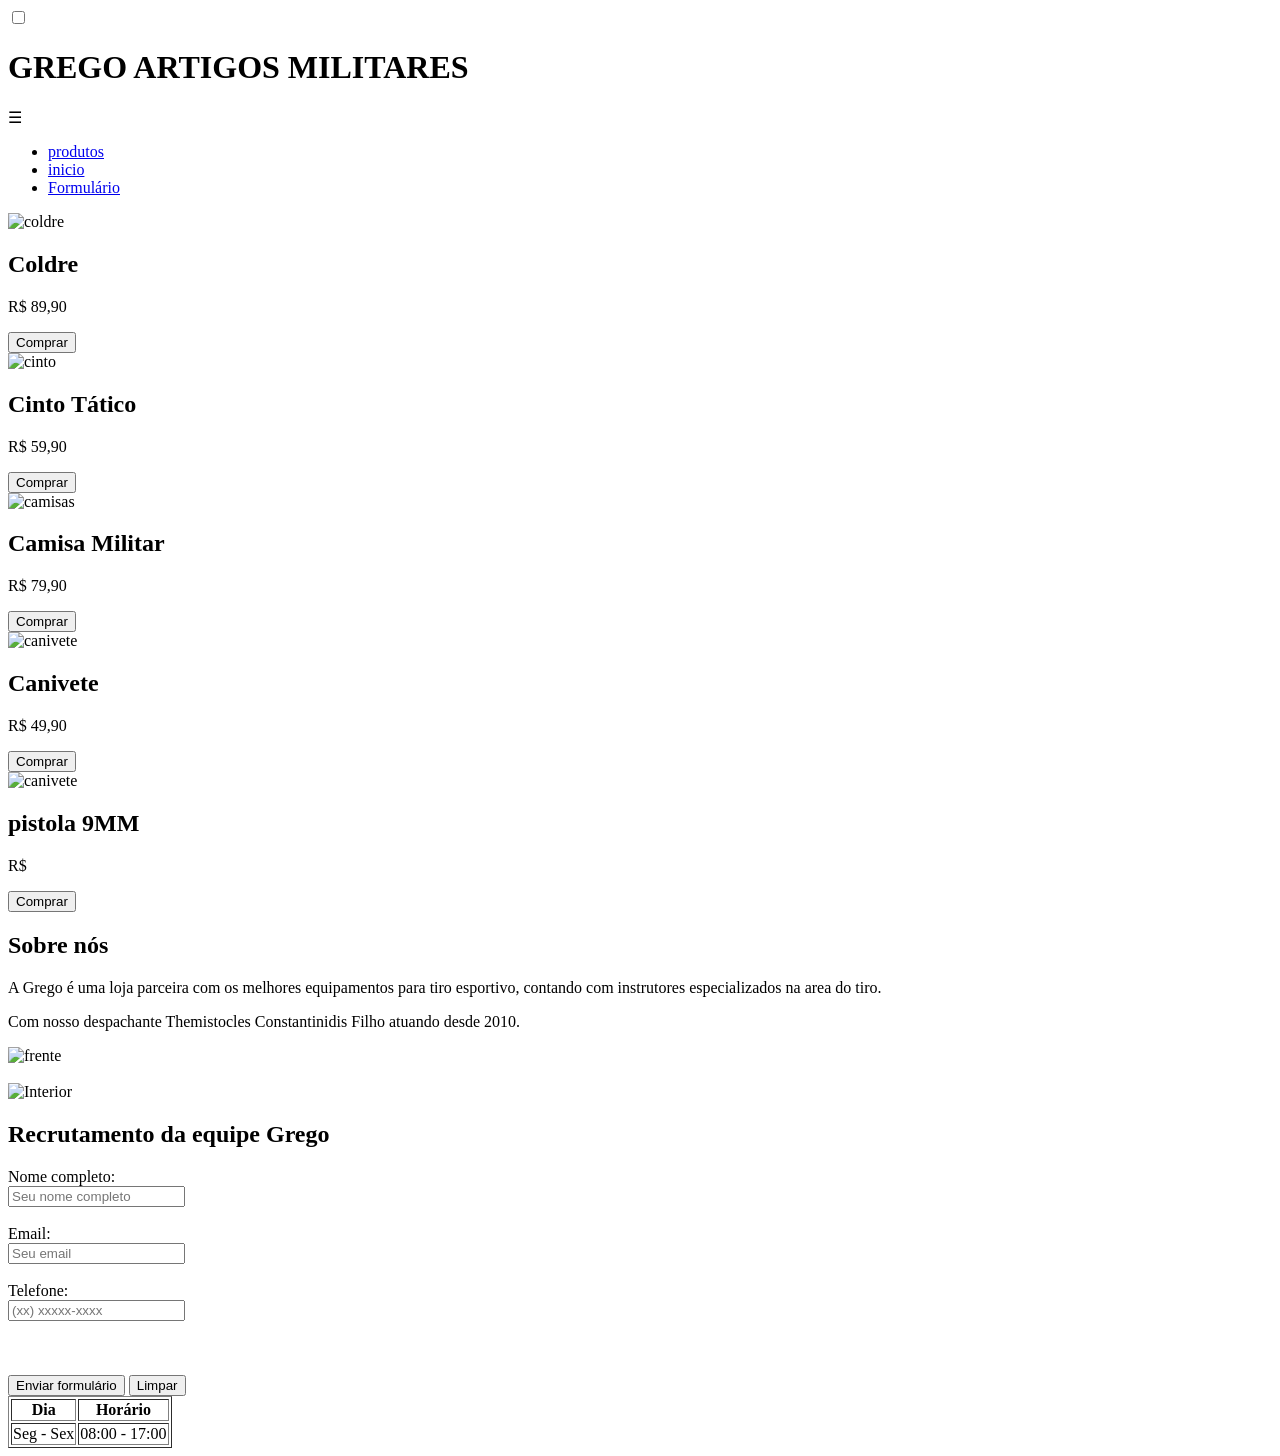
==== html/grego-unidade1.html @ 0ce755af "Add files via upload" ====
<!DOCTYPE html>
<html lang="pt-br">
<head>
    <meta charset="UTF-8">
    <meta name="viewport" content="width=device-width, initial-scale=1.0">
    <title>Grego Artigos Militares</title>
    <link rel="stylesheet" href="grego-unidade1.css">

</head>

<body>
    <input type="checkbox" id="menu-toggle">

<header class="navbar">
    
    <div class="nome">
        <h1>GREGO ARTIGOS MILITARES</h1>
    </div>

  <label for="menu-toggle" class="hamburguer">
    ☰
</label>

    <nav class="menu">
        <ul>
            <li><a href="#inicio">produtos</a></li>
            <li><a href="#sobre">inicio</a></li>
            <li><a href="#formulario">Formulário</a></li>
        </ul>
    </nav>
</header>

<!-- INÍCIO -->
<section id="inicio" class="secao">
    <div class="fotos">

        <div class="foto">
            <img src="coldre.webp" alt="coldre">
            <div class="conteudo">
                <h2>Coldre</h2>
                <p class="preco">R$ 89,90</p>
                <button>Comprar</button>
            </div>
        </div>

        <div class="foto">
            <img src="cintro.jpeg" alt="cinto">
            <div class="conteudo">
                <h2>Cinto Tático</h2>
                <p class="preco">R$ 59,90</p>
                <button>Comprar</button>
            </div>
        </div>

        <div class="foto">
            <img src="camisas.webp" alt="camisas">
            <div class="conteudo">
                <h2>Camisa Militar</h2>
                <p class="preco">R$ 79,90</p>
                <button>Comprar</button>
            </div>
        </div>

        <div class="foto">
            <img src="canivete.webp" alt="canivete">
            <div class="conteudo">
                <h2>Canivete</h2>
                <p class="preco">R$ 49,90</p>
                <button>Comprar</button>
            </div>
                </div>
        <div class="foto">
            <img src="pistola_glock_g19_gen5_cal_9_mm_15_tiros_6727_1_20200803100231.webp" alt="canivete">
            <div class="conteudo">
                <h2>pistola 9MM</h2>
                <p class="preco">R$ </p>
                <button>Comprar</button>
            </div>
        </div>
</section>

<!-- SOBRE -->
<section id="sobre" class="secao">
    <h1>Sobre nós</h1>
    <p>
        A Grego é uma loja parceira com os melhores equipamentos para tiro esportivo,
        contando com instrutores especializados na area do tiro. 
    </p>
    <p>
        Com nosso despachante Themistocles Constantinidis Filho atuando desde 2010.
    </p>
    <div class="loja">
<img src="2021-10-21.png" width="350" alt="frente">
    <br><br>
    <img src="Interior da loja 4.webp" width="350" alt="Interior">
    </div>
    

</section>

<!-- FORMULÁRIO -->
<section id="formulario" class="secao">
    <h1>Recrutamento da equipe Grego</h1>

    <div class="recrutamento">
        <form action="#" method="post">

            <label for="nome">Nome completo:</label><br>
            <input type="text" id="nome" name="nome" placeholder="Seu nome completo" required><br><br>

            <label for="email">Email:</label><br>
            <input type="email" id="email" name="email" placeholder="Seu email" required><br><br>

            <label for="telefone">Telefone:</label><br>
            <input type="number" id="telefone" name="telefone" placeholder="(xx) xxxxx-xxxx" required><br><br>
            <br><br>

            <button type="submit">Enviar formulário</button>
            <button type="reset">Limpar</button>

        </form>
    </div>

    <div class="horarios">
        <table border="1">
            <thead>
                <tr>
                    <th>Dia</th>
                    <th>Horário</th>
                </tr>
            </thead>
            <tbody>
                <tr>
                    <td>Seg - Sex</td>
                    <td>08:00 - 17:00</td>
                </tr>
            </tbody>
        </table>
    </div>

</section>

</body>
</html>
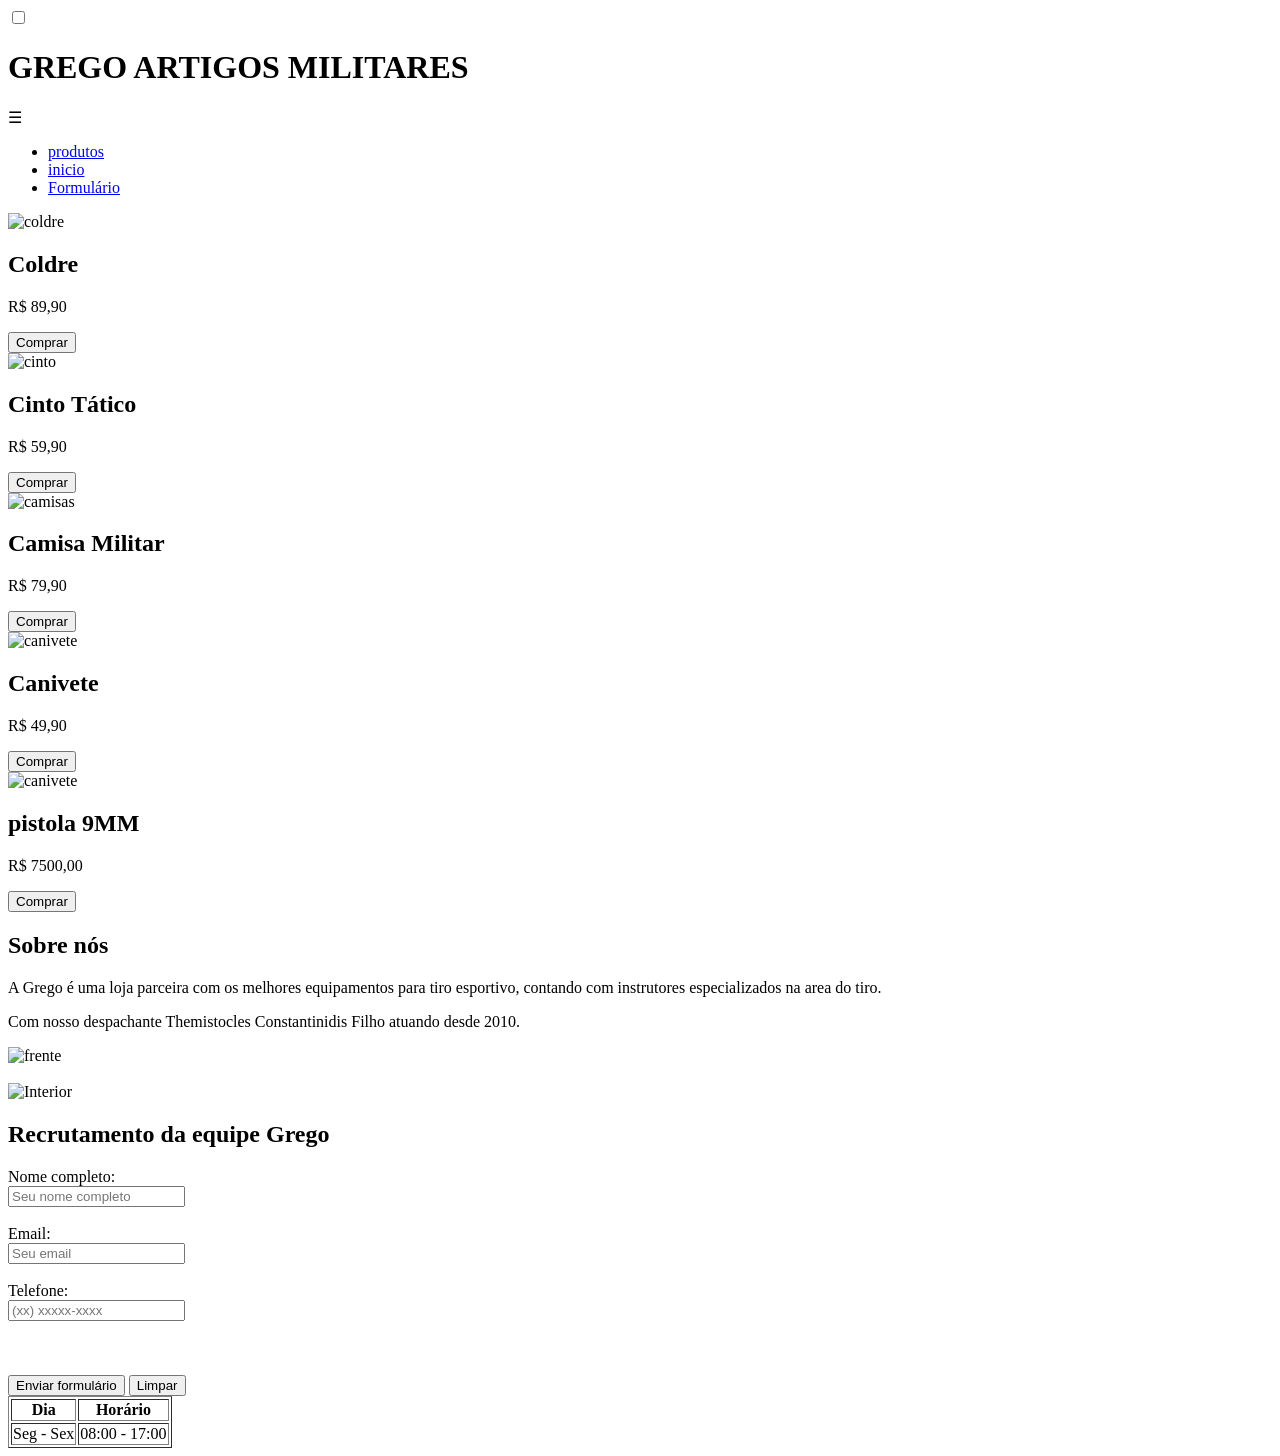
==== commit 92746fe1: "Update grego-unidade1.html" ====
--- a/html/grego-unidade1.html
+++ b/html/grego-unidade1.html
@@ -73,7 +73,7 @@
             <img src="pistola_glock_g19_gen5_cal_9_mm_15_tiros_6727_1_20200803100231.webp" alt="canivete">
             <div class="conteudo">
                 <h2>pistola 9MM</h2>
-                <p class="preco">R$ </p>
+                <p class="preco">R$ 7500,00</p>
                 <button>Comprar</button>
             </div>
         </div>
@@ -141,4 +141,4 @@
 </section>
 
 </body>
-</html>+</html>
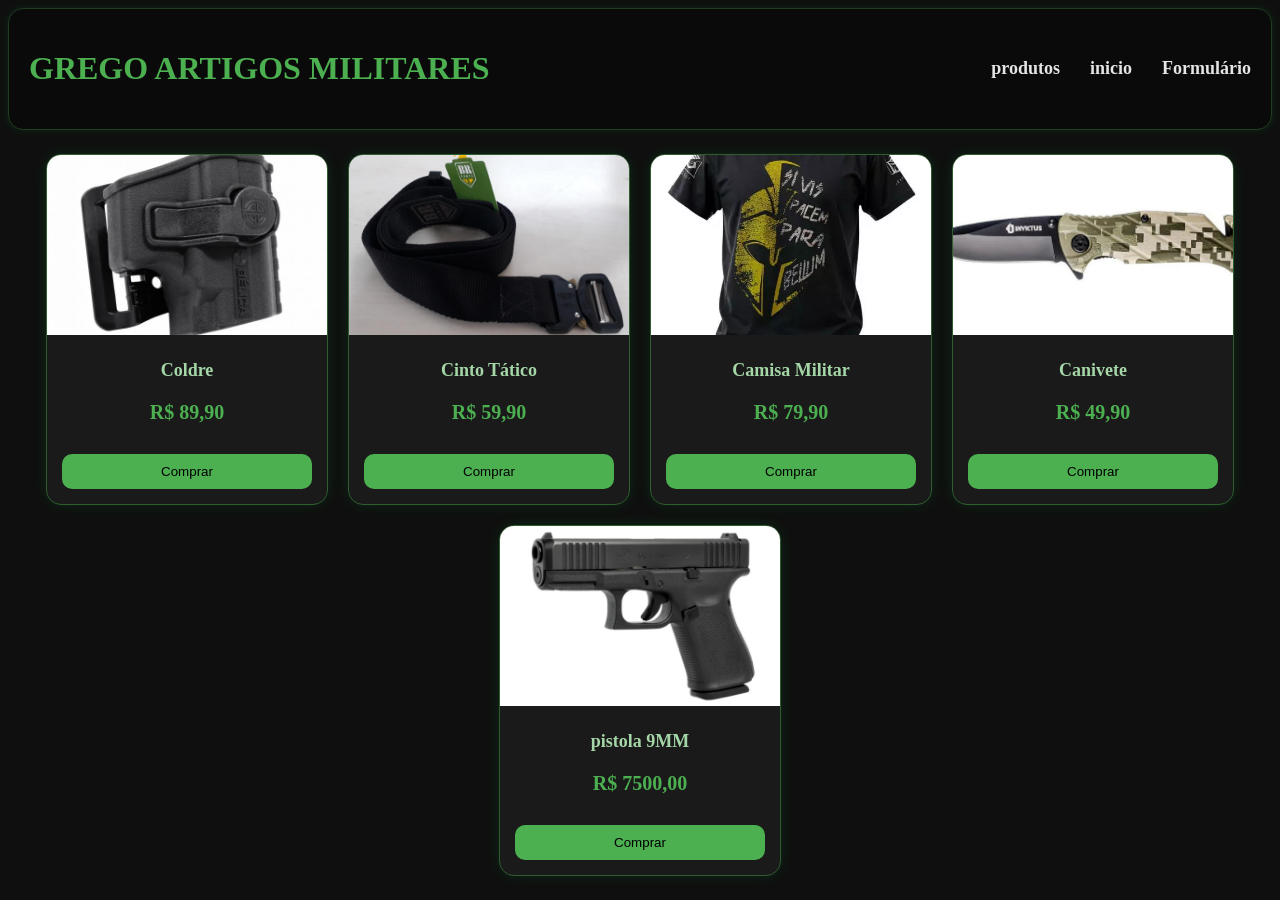
==== commit bfe20406: "Update grego-unidade1.html" ====
--- a/html/grego-unidade1.html
+++ b/html/grego-unidade1.html
@@ -4,7 +4,8 @@
     <meta charset="UTF-8">
     <meta name="viewport" content="width=device-width, initial-scale=1.0">
     <title>Grego Artigos Militares</title>
-    <link rel="stylesheet" href="grego-unidade1.css">
+  <link rel="stylesheet" href="../css/grego-unidade1.css">
+   
 
 </head>
 
@@ -35,7 +36,7 @@
     <div class="fotos">
 
         <div class="foto">
-            <img src="coldre.webp" alt="coldre">
+            <img src="../imagens/coldre.webp" alt="coldre">
             <div class="conteudo">
                 <h2>Coldre</h2>
                 <p class="preco">R$ 89,90</p>
@@ -44,7 +45,7 @@
         </div>
 
         <div class="foto">
-            <img src="cintro.jpeg" alt="cinto">
+            <img src="../imagens/cintro.jpeg" alt="cinto">
             <div class="conteudo">
                 <h2>Cinto Tático</h2>
                 <p class="preco">R$ 59,90</p>
@@ -53,7 +54,7 @@
         </div>
 
         <div class="foto">
-            <img src="camisas.webp" alt="camisas">
+            <img src="../imagens/camisas.webp" alt="camisas">
             <div class="conteudo">
                 <h2>Camisa Militar</h2>
                 <p class="preco">R$ 79,90</p>
@@ -62,7 +63,7 @@
         </div>
 
         <div class="foto">
-            <img src="canivete.webp" alt="canivete">
+            <img src="../imagens/canivete.webp" alt="canivete">
             <div class="conteudo">
                 <h2>Canivete</h2>
                 <p class="preco">R$ 49,90</p>
@@ -70,7 +71,7 @@
             </div>
                 </div>
         <div class="foto">
-            <img src="pistola_glock_g19_gen5_cal_9_mm_15_tiros_6727_1_20200803100231.webp" alt="canivete">
+            <img src="../imagens/pistola_glock_g19_gen5_cal_9_mm_15_tiros_6727_1_20200803100231.webp" alt="canivete">
             <div class="conteudo">
                 <h2>pistola 9MM</h2>
                 <p class="preco">R$ 7500,00</p>
@@ -83,16 +84,17 @@
 <section id="sobre" class="secao">
     <h1>Sobre nós</h1>
     <p>
-        A Grego é uma loja parceira com os melhores equipamentos para tiro esportivo,
-        contando com instrutores especializados na area do tiro. 
+       A Grego Artigos Militares é uma loja parceira especializada em equipamentos para tiro esportivo, oferecendo produtos de qualidade e priorizando sempre a segurança e a responsabilidade na prática.
+
+Contamos com instrutores especializados na área do tiro, proporcionando orientação e treinamento para clientes de diferentes níveis, desde iniciantes até praticantes mais experientes.
     </p>
     <p>
-        Com nosso despachante Themistocles Constantinidis Filho atuando desde 2010.
+        Além disso, dispomos do suporte do despachante Themistocles Constantinidis Filho, atuando desde 2010, garantindo um atendimento completo e auxiliando em toda a parte burocrática com eficiência e confiança.
     </p>
     <div class="loja">
-<img src="2021-10-21.png" width="350" alt="frente">
+<img src="../imagens/2021-10-21.png" width="350" alt="frente">
     <br><br>
-    <img src="Interior da loja 4.webp" width="350" alt="Interior">
+    <img src="../imagens/Interior da loja 4.webp" width="350" alt="Interior">
     </div>
     
 
--- a/css/grego-unidade1.css
+++ b/css/grego-unidade1.css
@@ -0,0 +1,276 @@
+:root {
+    --cor-principal: #4caf50;
+    --cor-fundo: #0f0f0f;
+    --cor-texto: #e5e5e5;
+    --barra:#0a0a0a;
+
+}
+
+html{
+   scroll-behavior: smooth;
+}
+
+
+body {
+    background: var(--cor-fundo) ;
+    color: var(--cor-texto);
+    position: relative;
+}
+
+
+.nome{
+   font-family: Cambria, Cochin, Georgia, Times, 'Times New Roman', serif;
+   color: var(--cor-principal);
+}
+
+
+.navbar {
+    position: sticky;
+    top: 0;
+    z-index: 1000;
+    display: flex;
+    justify-content: space-between; 
+    align-items: center;
+    padding: 20px;
+    background-color: #0a0a0a;
+    border-radius: 15px;
+    border: 1px solid #1f3d1f;
+    box-shadow: 0 0 10px #00ff641a;
+}
+
+/* MENU */
+.menu ul {
+    display: flex;
+    justify-content: center; 
+    gap: 30px; 
+    list-style: none; 
+    padding: 0;
+    margin: 0;
+}
+
+.menu li a {
+    text-decoration: none; 
+    color: #e5e5e5;
+    font-size: 18px;
+    font-weight: bold;
+    transition: 0.3s;
+}
+
+.menu li a:hover {
+    color: #4caf50;
+}
+
+/* SEÇÕES */
+.secao {
+    opacity: 0;
+    visibility: hidden;
+    transition: 0.5s;
+    position: absolute;
+    width: 100%;
+    top: 120%;
+}
+
+.secao:target {
+    opacity: 1;
+    visibility: visible;
+}
+
+body:not(:has(:target)) #inicio {
+    opacity: 1;
+    visibility: visible;
+}
+
+/* CARDS CONTAINER */
+.fotos{
+   display: flex; 
+   justify-content: center;
+   flex-wrap: wrap;
+   align-items: center;
+   gap: 20px;
+}
+
+/* CARD */
+.foto {
+    width: 280px;
+    background: #1a1a1a;
+    border-radius: 15px;
+    overflow: hidden;
+    border: 1px solid #2e5e2e;
+    box-shadow: 0 0 15px rgba(0,255,100,0.1);
+    transition: 0.3s;
+    display: flex;
+    flex-direction: column;
+    position: relative;
+}
+
+.foto:hover {
+    transform: scale(1.05);
+    box-shadow: 0 0 20px rgba(0,255,100,0.3);
+   
+}
+
+/* IMAGEM */
+.foto img {
+    width: 100%;
+    height: 180px;
+    object-fit: cover;
+}
+
+/* CONTEÚDO */
+.foto .conteudo {
+    padding: 15px;
+    text-align: center;
+}
+
+.foto h2 {
+    font-size: 18px;
+    margin: 10px 0;
+    color: #a5d6a7;
+}
+
+.foto .preco {
+    color: #4caf50;
+    font-size: 20px;
+    font-weight: bold;
+}
+
+/* BOTÃO */
+.foto button {
+    margin-top: 10px;
+    padding: 10px;
+    width: 100%;
+    border: none;
+    background: var(--cor-principal);
+    color: black;
+    border-radius: 10px;
+    cursor: pointer;
+    transition: 0.3s;
+    
+}
+
+.foto button:hover {
+    background:  #66bb6a;
+}
+
+/* FORM */
+input {
+    width: 100%;
+    padding: 8px;
+    border-radius: 8px;
+    border: 1px solid #2e5e2e;
+    background: #1a1a1a;
+    color: white;
+}
+
+input:focus {
+    outline: none;
+    border-color: #4caf50;
+}
+
+/* TABELA */
+table {
+    width: 100%;
+    background: #1a1a1a;
+    color: white;
+    border: 1px solid #2e5e2e;
+    margin-top: 20px;
+}
+
+th {
+    background: #2e5e2e;
+}
+
+th, td {
+    padding: 10px;
+    text-align: center;
+}
+
+.conteudo{
+    max-height: 150px;
+    overflow-x: hidden;
+    overflow-y: auto;
+}
+button:active {
+    transform: scale(0.95);
+}
+
+.hamburguer {
+    display: none;
+}
+
+#menu-toggle {
+    position: absolute;
+    opacity: 0;
+    pointer-events: none;
+}
+
+.loja{
+    display: flex;
+    justify-content:space-between;
+    align-items: center;
+  
+
+    
+    
+}
+
+
+@media (max-width: 480px) {
+    .loja{
+        flex-direction: column;
+        align-items: center;
+    }
+
+    .navbar {
+        flex-direction: column;
+        gap: 10px;
+        text-align: center;
+    }
+
+    .menu ul {
+        flex-direction: column;
+        gap: 15px;
+        background: #0a0a0a;
+        padding: 10px;
+        border-radius: 10px;
+    }
+
+    .fotos {
+        flex-direction: column;
+        align-items: center;
+    }
+
+    .foto {
+        width: 90%;
+    }
+
+    .nome h1 {
+        font-size: 20px;
+    }
+
+    .menu li a {
+        font-size: 16px;
+    }
+
+    .secao {
+        top: 120px;
+        padding: 15px;
+    }
+
+    table {
+        font-size: 14px;
+    }
+    .hamburguer {
+        display: block !important;
+    }
+
+    .menu {
+        display: none;
+        width: 100%;
+    }
+
+    #menu-toggle:checked + .navbar .menu {
+        display: block;
+    }
+}
+
